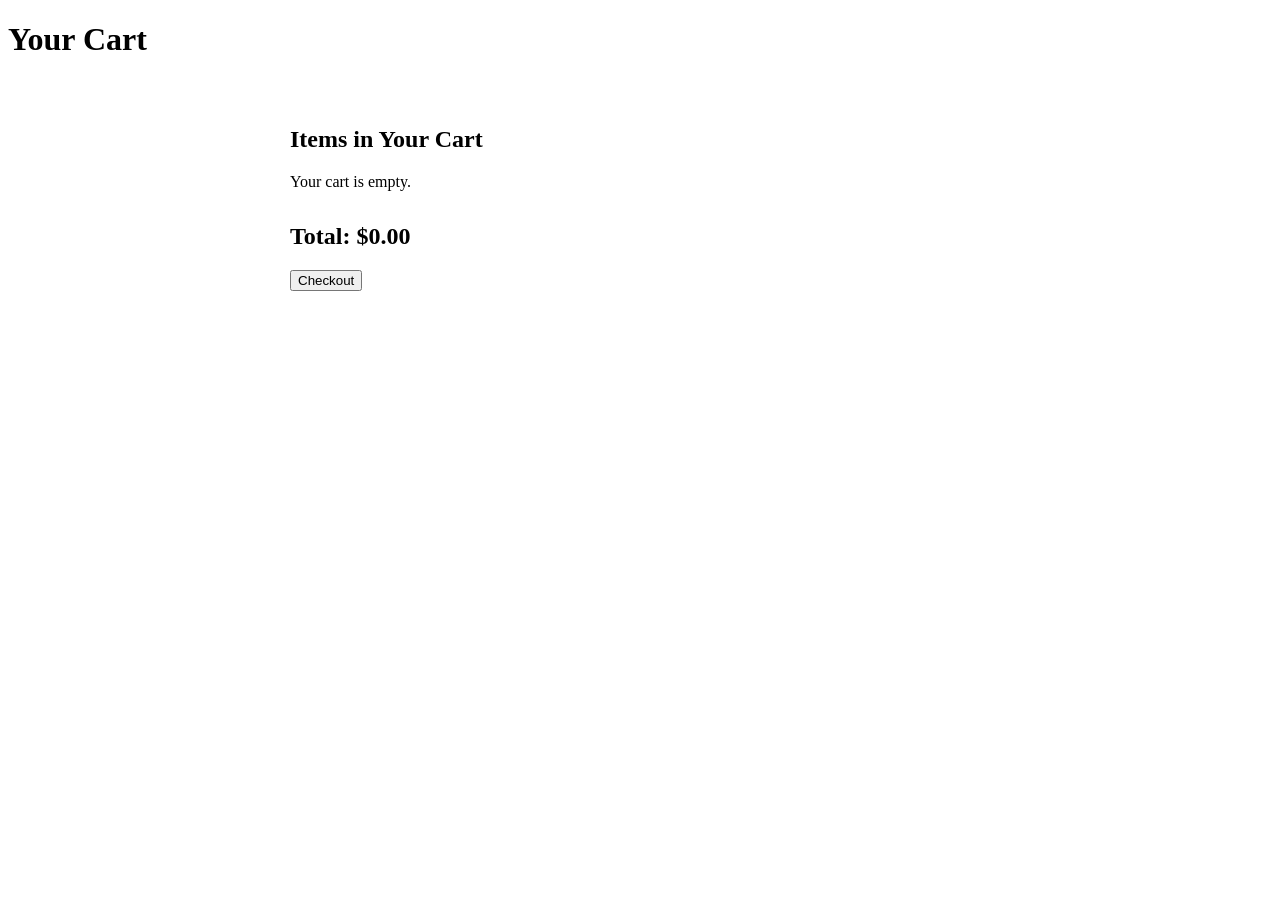
==== cart.html @ 559f8892 "Add files via upload" ====
<!DOCTYPE html>
<html lang="en">
<head>
  <meta charset="UTF-8">
  <meta name="viewport" content="width=device-width, initial-scale=1.0">
  <title>Your Cart - Kaza</title>
  <link rel="stylesheet" href="style.css">
</head>

<body>

<header>
  <h1>Your Cart</h1>
</header>

<div class="cart-page" style="max-width:700px; margin:2rem auto; padding:1rem;">
  <h2>Items in Your Cart</h2>
  <div id="cartItemsPage"></div>

  <h2 style="margin-top:2rem;">Total: <span id="cartTotalPage">$0.00</span></h2>

  <button class="checkout-btn" onclick="checkout()">Checkout</button>
</div>

<script>
let cart = JSON.parse(localStorage.getItem("cart")) || [];

function renderCartPage() {
  const container = document.getElementById("cartItemsPage");
  container.innerHTML = "";

  let total = 0;

  if (cart.length === 0) {
    container.innerHTML = "<p class='cart-empty'>Your cart is empty.</p>";
    return;
  }

  cart.forEach(item => {
    total += item.price * item.qty;

    const div = document.createElement("div");
    div.className = "cart-item";
    div.innerHTML = `
      <img src="${item.image}" />
      <div class="cart-info">
        <span>${item.name}</span>
        <span class="cart-price">$${item.price.toFixed(2)}</span>
        <div class="qty-controls">
          <button onclick="changeQty(${item.id}, -1)">-</button>
          <span>${item.qty}</span>
          <button onclick="changeQty(${item.id}, 1)">+</button>
        </div>
      </div>
      <button class="remove-btn" onclick="removeFromCart(${item.id})">Remove</button>
    `;
    container.appendChild(div);
  });

  document.getElementById("cartTotalPage").textContent = "$" + total.toFixed(2);
}

function changeQty(id, delta) {
  const item = cart.find(i => i.id === id);
  if (!item) return;

  item.qty += delta;
  if (item.qty <= 0) {
    cart = cart.filter(i => i.id !== id);
  }

  localStorage.setItem("cart", JSON.stringify(cart));
  renderCartPage();
}

function removeFromCart(id) {
  cart = cart.filter(i => i.id !== id);
  localStorage.setItem("cart", JSON.stringify(cart));
  renderCartPage();
}

function checkout() {
  alert("Proceeding to checkout…");
}

renderCartPage();
</script>

</body>
</html>
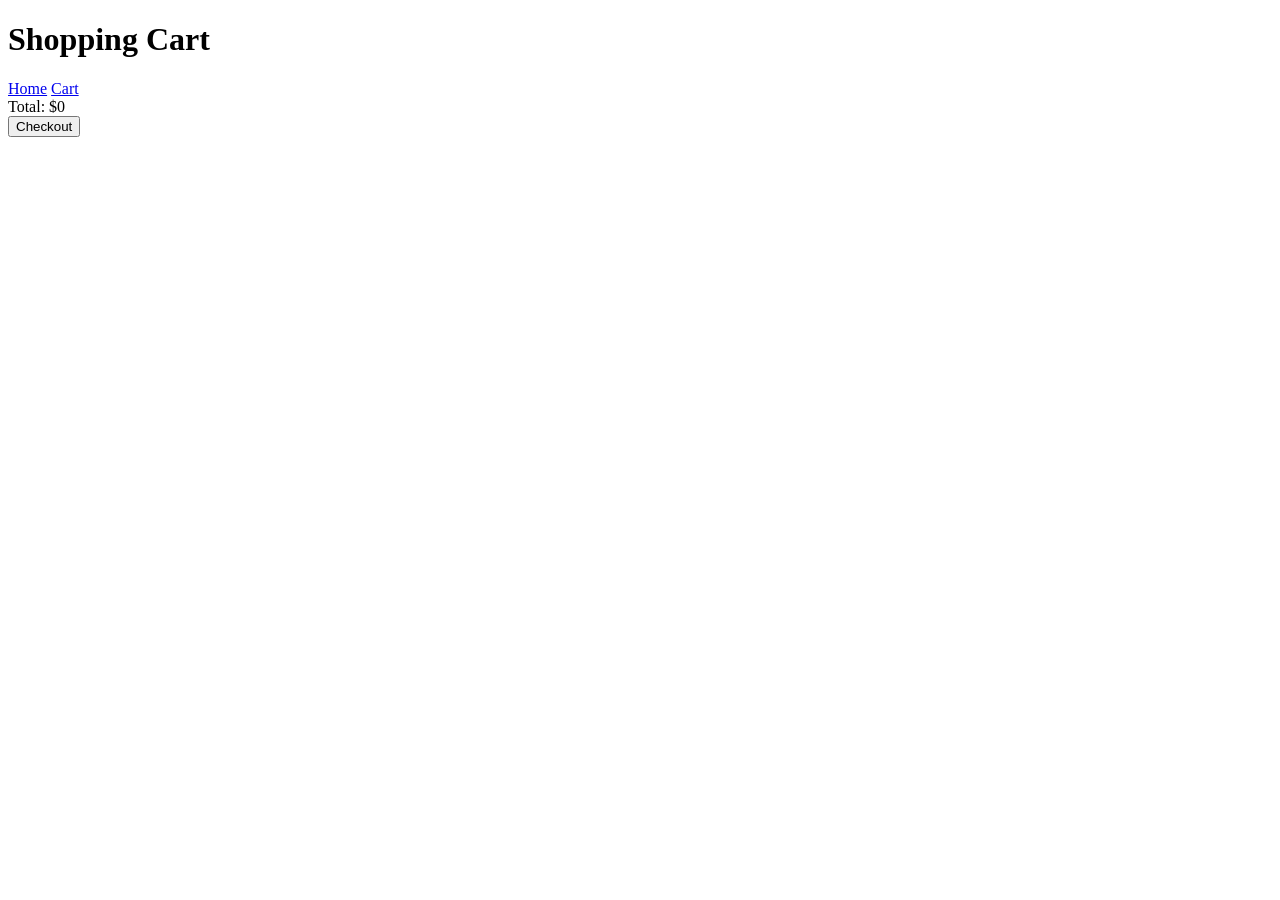
==== commit 76f2ceb5: "Add files via upload" ====
--- a/cart.html
+++ b/cart.html
@@ -1,90 +1,26 @@
 <!DOCTYPE html>
 <html lang="en">
 <head>
-  <meta charset="UTF-8">
-  <meta name="viewport" content="width=device-width, initial-scale=1.0">
-  <title>Your Cart - Kaza</title>
-  <link rel="stylesheet" href="style.css">
+    <meta charset="UTF-8">
+    <meta name="viewport" content="width=device-width, initial-scale=1.0">
+    <title>Your Cart</title>
+    <link rel="stylesheet" href="style.css">
 </head>
-
 <body>
 
-<header>
-  <h1>Your Cart</h1>
-</header>
+<header><h1>Shopping Cart</h1></header>
 
-<div class="cart-page" style="max-width:700px; margin:2rem auto; padding:1rem;">
-  <h2>Items in Your Cart</h2>
-  <div id="cartItemsPage"></div>
+<nav>
+    <a href="index.html">Home</a>
+    <a href="cart.html">Cart</a>
+</nav>
 
-  <h2 style="margin-top:2rem;">Total: <span id="cartTotalPage">$0.00</span></h2>
-
-  <button class="checkout-btn" onclick="checkout()">Checkout</button>
+<div class="container">
+    <div id="cart-items"></div>
+    <div id="total" class="total">Total: $0</div>
+    <button onclick="checkout()">Checkout</button>
 </div>
 
-<script>
-let cart = JSON.parse(localStorage.getItem("cart")) || [];
-
-function renderCartPage() {
-  const container = document.getElementById("cartItemsPage");
-  container.innerHTML = "";
-
-  let total = 0;
-
-  if (cart.length === 0) {
-    container.innerHTML = "<p class='cart-empty'>Your cart is empty.</p>";
-    return;
-  }
-
-  cart.forEach(item => {
-    total += item.price * item.qty;
-
-    const div = document.createElement("div");
-    div.className = "cart-item";
-    div.innerHTML = `
-      <img src="${item.image}" />
-      <div class="cart-info">
-        <span>${item.name}</span>
-        <span class="cart-price">$${item.price.toFixed(2)}</span>
-        <div class="qty-controls">
-          <button onclick="changeQty(${item.id}, -1)">-</button>
-          <span>${item.qty}</span>
-          <button onclick="changeQty(${item.id}, 1)">+</button>
-        </div>
-      </div>
-      <button class="remove-btn" onclick="removeFromCart(${item.id})">Remove</button>
-    `;
-    container.appendChild(div);
-  });
-
-  document.getElementById("cartTotalPage").textContent = "$" + total.toFixed(2);
-}
-
-function changeQty(id, delta) {
-  const item = cart.find(i => i.id === id);
-  if (!item) return;
-
-  item.qty += delta;
-  if (item.qty <= 0) {
-    cart = cart.filter(i => i.id !== id);
-  }
-
-  localStorage.setItem("cart", JSON.stringify(cart));
-  renderCartPage();
-}
-
-function removeFromCart(id) {
-  cart = cart.filter(i => i.id !== id);
-  localStorage.setItem("cart", JSON.stringify(cart));
-  renderCartPage();
-}
-
-function checkout() {
-  alert("Proceeding to checkout…");
-}
-
-renderCartPage();
-</script>
-
+<script src="script.js"></script>
 </body>
 </html>
